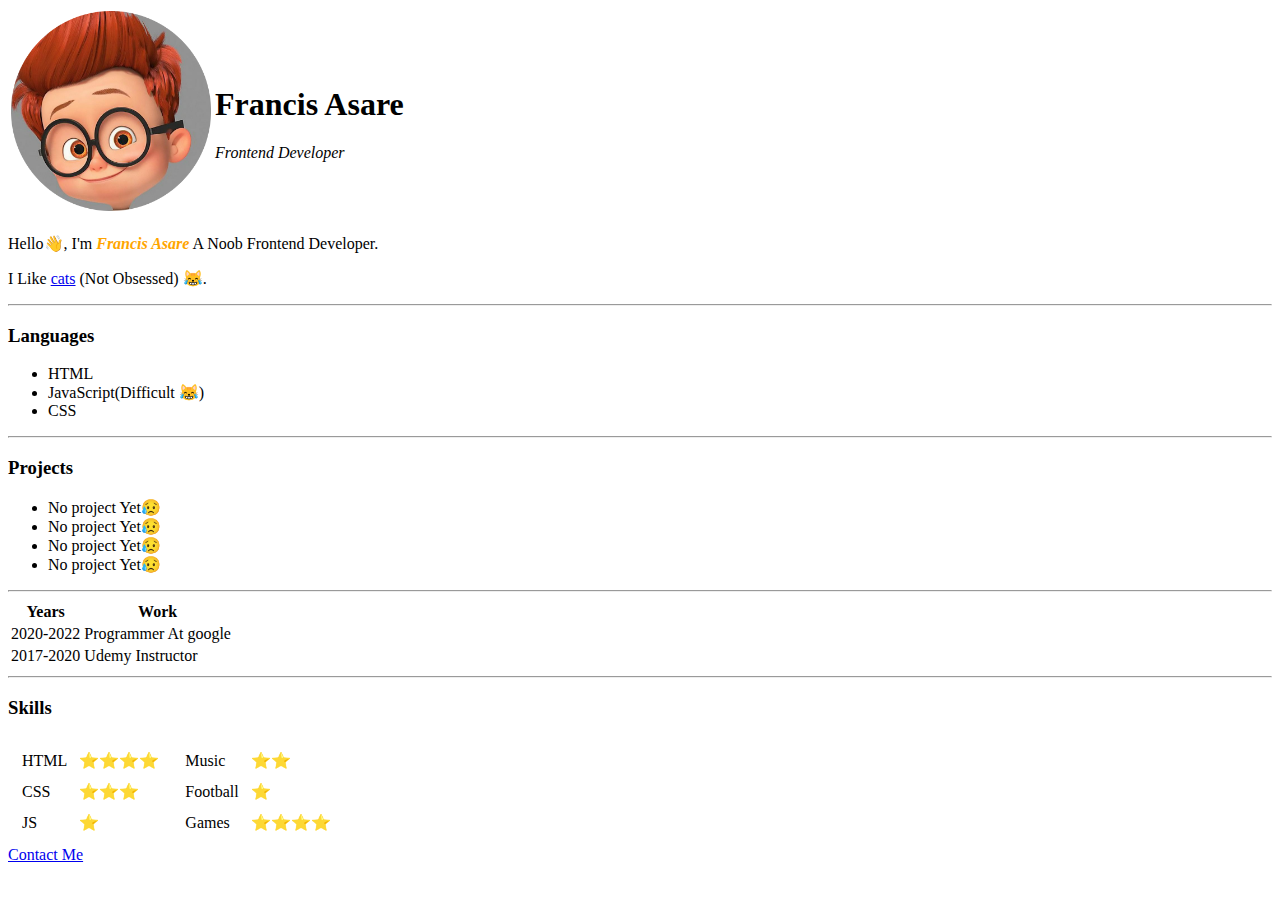
==== index.html @ ef8cad05 "Rename Portfolio.html to index.html" ====
<!DOCTYPE html>
<html lang="en">
    <head>
        <meta http-equiv="X-UA-Compatible" content="IE=edge">
        <meta name="viewport" content="width=device-width, initial-scale=1.0">
        <meta charset="utf-8">
        <meta name="Description" content="Portfolio Of Francis Asare">
        <title>
         👨‍💻Frontend Web Developer | Francis Asare
        </title>
    </head>

    <body>
        <table>
            <tr>
                <td><img src="Profile-modified.png" alt="Francis profile picture" width="200px"></td>
                <td><h1>Francis Asare</h1><em>Frontend Developer</em> </td>
            </tr>
        </table>
        
        
       <p> Hello👋, I'm <strong style="color: Orange;"><em>Francis Asare</em></strong> A Noob Frontend Developer.</p>
        <p> I Like <a href="https://www.youtube.com/watch?v=JxS5E-kZc2s">cats</a> (Not Obsessed)  😹. </p>
       <hr>
        <h3>Languages</h3>
       <ul>
        <li>HTML</li>
        <li>JavaScript(Difficult 😹)</li>
        <li>CSS</li>
       </ul>
       <hr>
        <h3>Projects</h3>
        <ul>
            <li>No project Yet😥</li>
            <li>No project Yet😥</li>
            <li>No project Yet😥</li>
            <li>No project Yet😥</li>
        </ul>
        <hr>
        <table>
            <thead>
                <th>Years</th>
                <th>Work</th>
            </thead>
            <tbody>
                <tr>
                    <td>
                      2020-2022
                    </td>  
                    <td>
                      Programmer At google
                    </td>
                  </tr>
                  <tr>
                    <td>
                      2017-2020
                    </td>
                    <td> Udemy Instructor</td>
                  </tr>
            </tbody>
        </table>
        <hr>
        <h3>Skills</h3>
        <table>
            <tr>
               <td>
                <table cellspacing="10">
                    <tr>
                        <td>HTML</td>
                        <td>⭐⭐⭐⭐</td>
                    </tr>
                    <tr>
                        <td>CSS</td>
                        <td>⭐⭐⭐</td>
                    </tr>
                    <tr>
                        <td>JS</td>
                        <td>⭐</td>
                    </tr>
                </table>
               </td>
               <td>
                <table cellspacing="10">
                    <tr>
                       <td>Music</td>
                       <td>⭐⭐</td>
                    </tr>
                    <tr>
                        <td>Football</td>
                        <td>⭐</td>
                    </tr>
                    <tr>
                        <td>Games</td>
                        <td>⭐⭐⭐⭐</td>
                    </tr>
                </table>
               </td>                
            </tr>
        </table>
       

 
        <a href="Contact.html">Contact Me</a>


    </body>
    </html>
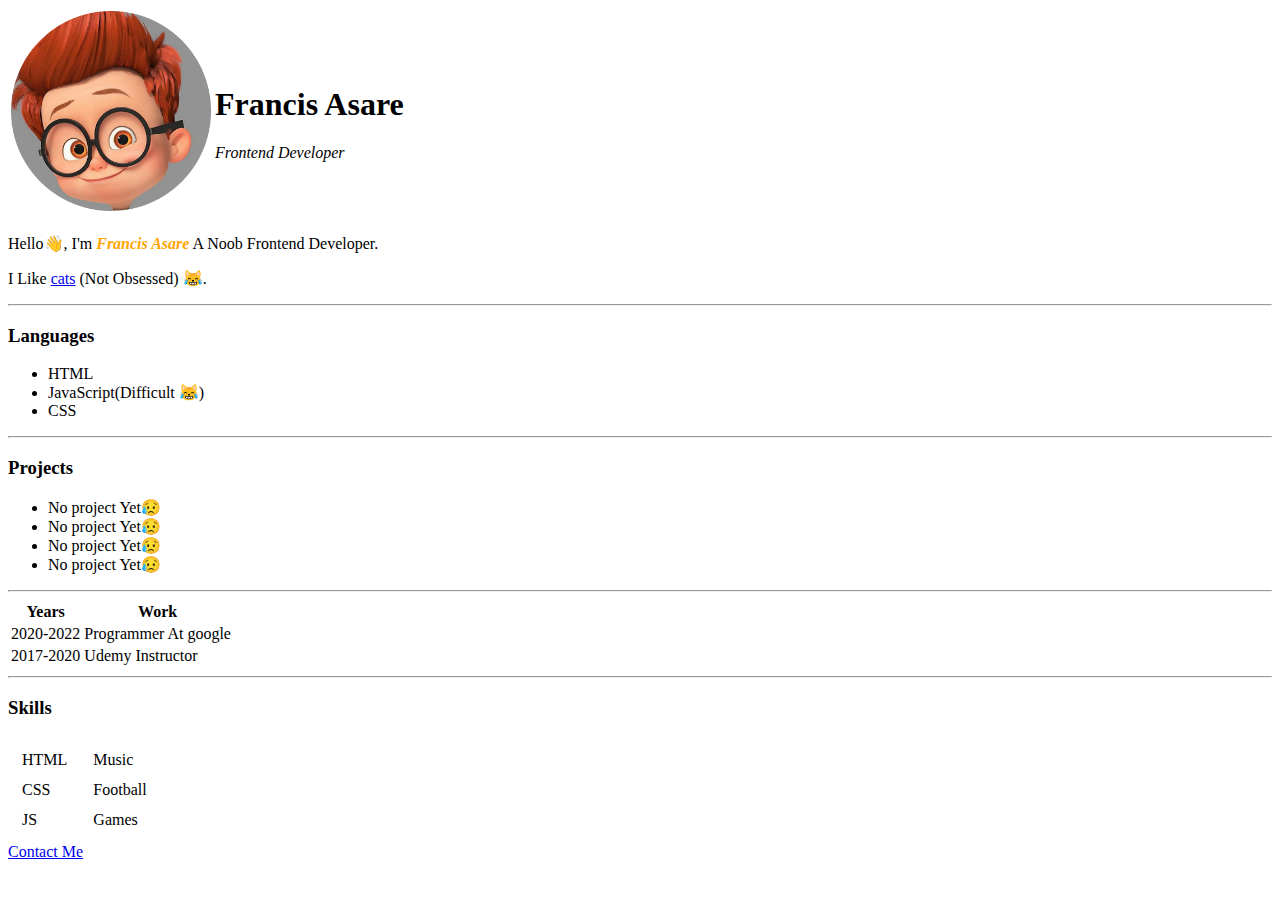
==== commit 42b25ff6: "Update index.html" ====
--- a/index.html
+++ b/index.html
@@ -67,15 +67,13 @@
                 <table cellspacing="10">
                     <tr>
                         <td>HTML</td>
-                        <td>⭐⭐⭐⭐</td>
+                        
                     </tr>
                     <tr>
                         <td>CSS</td>
-                        <td>⭐⭐⭐</td>
-                    </tr>
+                        </tr>
                     <tr>
                         <td>JS</td>
-                        <td>⭐</td>
                     </tr>
                 </table>
                </td>
@@ -83,15 +81,15 @@
                 <table cellspacing="10">
                     <tr>
                        <td>Music</td>
-                       <td>⭐⭐</td>
+                       
                     </tr>
                     <tr>
                         <td>Football</td>
-                        <td>⭐</td>
+                         
                     </tr>
                     <tr>
                         <td>Games</td>
-                        <td>⭐⭐⭐⭐</td>
+                         
                     </tr>
                 </table>
                </td>                
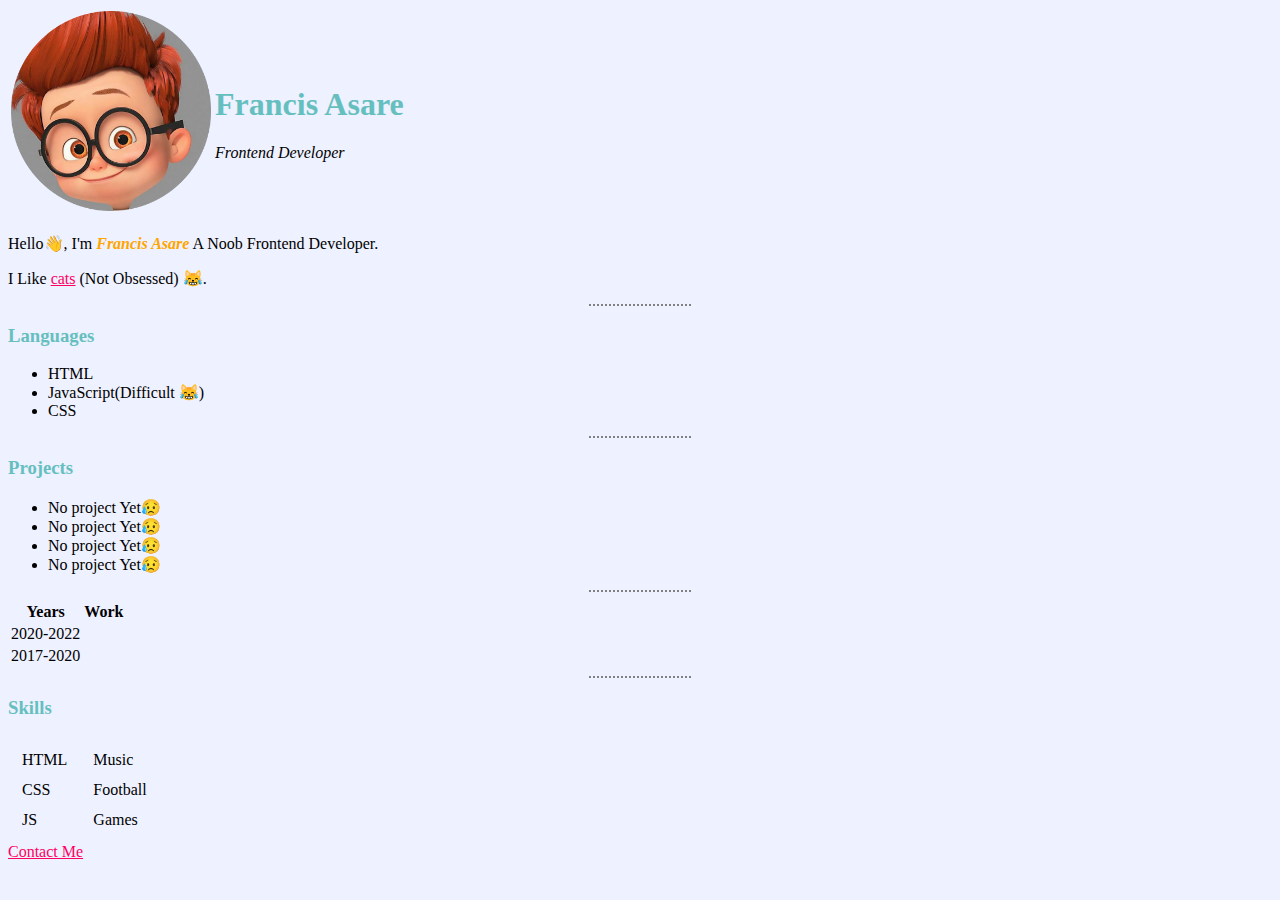
==== commit 327986d1: "Update index.html" ====
--- a/index.html
+++ b/index.html
@@ -5,6 +5,8 @@
         <meta name="viewport" content="width=device-width, initial-scale=1.0">
         <meta charset="utf-8">
         <meta name="Description" content="Portfolio Of Francis Asare">
+        <link rel="stylesheet" href="style.css">
+        
         <title>
          👨‍💻Frontend Web Developer | Francis Asare
         </title>
@@ -48,14 +50,14 @@
                       2020-2022
                     </td>  
                     <td>
-                      Programmer At google
+                      
                     </td>
                   </tr>
                   <tr>
                     <td>
                       2017-2020
                     </td>
-                    <td> Udemy Instructor</td>
+                    <td> </td>
                   </tr>
             </tbody>
         </table>
--- a/style.css
+++ b/style.css
@@ -0,0 +1,22 @@
+body {
+    background-color: #EEF1FF;
+}
+hr {
+    border-style: none;
+    border-top-style: dotted ;
+    width: 8%;
+    border-width: 2px;
+    color: gray;
+}
+h1{
+    color: #66bfbf;
+}
+h2{
+    color: #66bfbf;
+}
+h3{
+    color: #66bfbf;
+}
+a {
+    color: rgb(255, 0, 98);
+}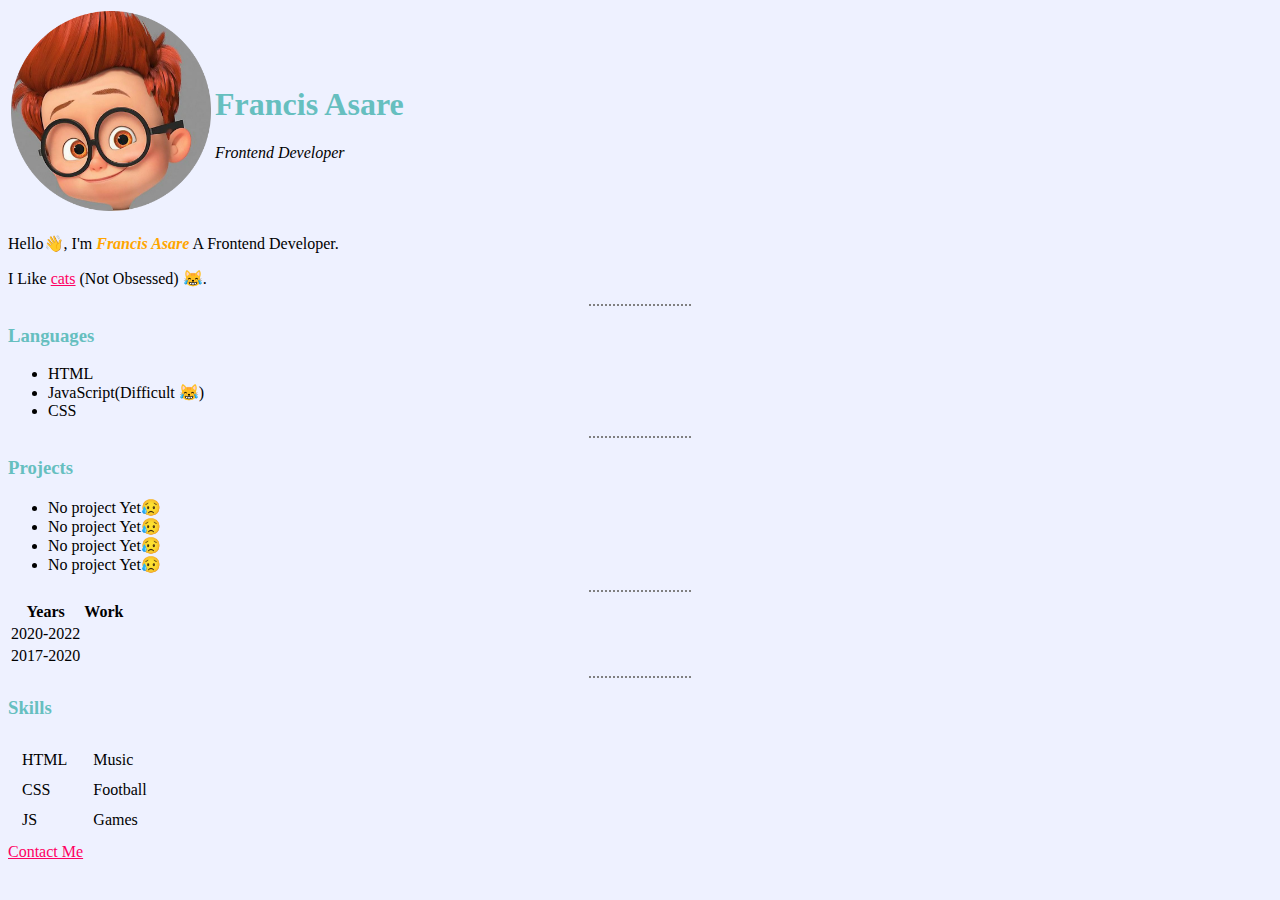
==== commit b46b7edf: "Update index.html" ====
--- a/index.html
+++ b/index.html
@@ -21,7 +21,7 @@
         </table>
         
         
-       <p> Hello👋, I'm <strong style="color: Orange;"><em>Francis Asare</em></strong> A Noob Frontend Developer.</p>
+       <p> Hello👋, I'm <strong style="color: Orange;"><em>Francis Asare</em></strong> A Frontend Developer.</p>
         <p> I Like <a href="https://www.youtube.com/watch?v=JxS5E-kZc2s">cats</a> (Not Obsessed)  😹. </p>
        <hr>
         <h3>Languages</h3>
